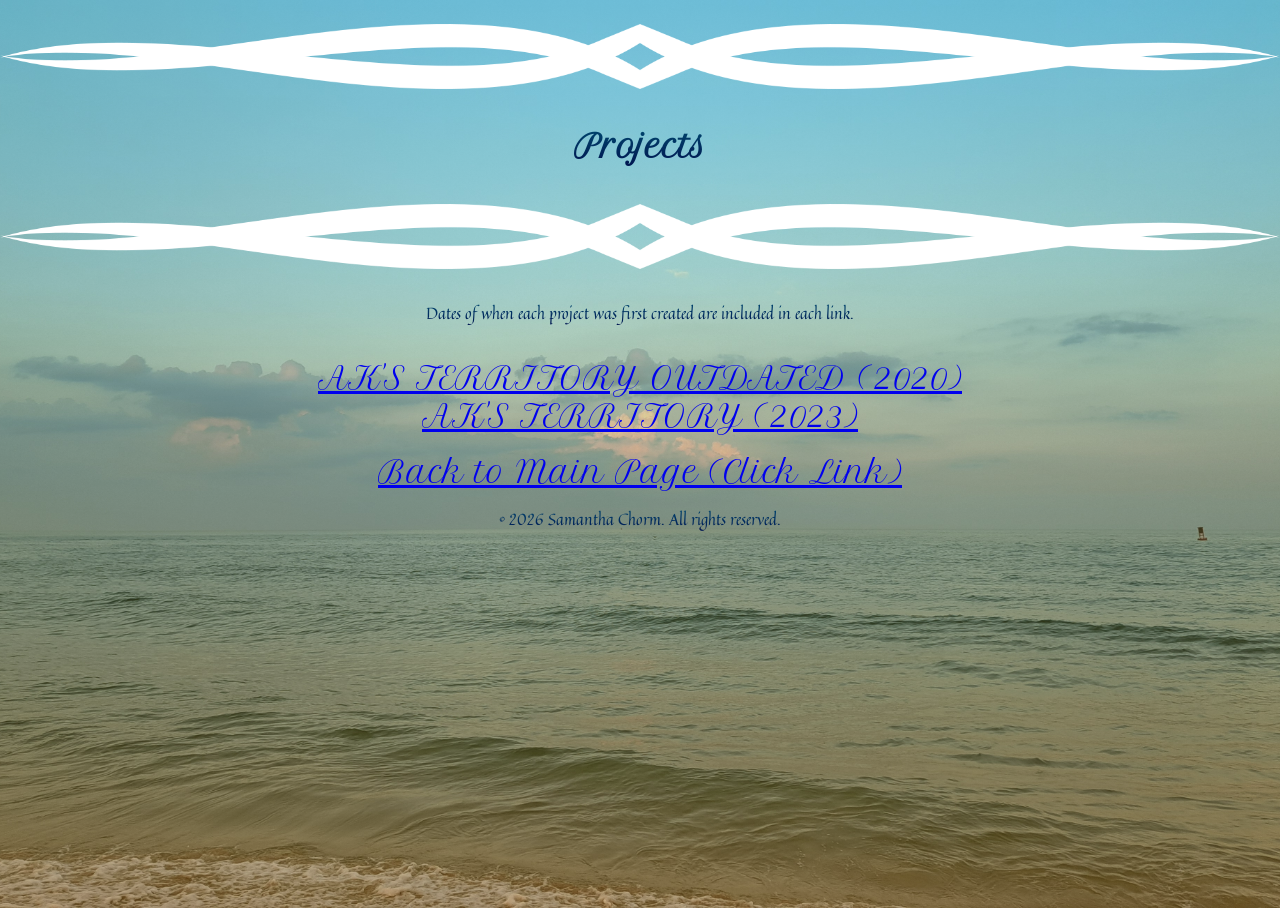
==== projects.html @ dea8a747 "git push" ====
<!DOCTYPE html>
<html lang="en">

<head>
    <link rel="stylesheet" href="projects.css">
    <link rel="preconnect" href="https://fonts.googleapis.com">
    <link rel="preconnect" href="https://fonts.gstatic.com" crossorigin>
    <link href="https://fonts.googleapis.com/css2?family=Petit+Formal+Script&family=Quintessential&display=swap" rel="stylesheet">
    <title>My Portfolio - Projects</title>
</head>
<body>
    <hr>
    <header>
        <h1>Projects</h1>
    </header>
    <hr>
    <p>
        Dates of when each project was first created are included in each link.
    </p>
    <br>
    <div class="project-link">
        <a href="https://arakyrieak.w3spaces.com" target="_blank">AK'S TERRITORY OUTDATED (2020)</a>
        <br>
        <a href="https://arakyrieaf.w3spaces.com" target="_blank">AK'S TERRITORY (2023)</a>
    </div>
    <br>
    <div class="index-link">
        <a href="index.html">Back to Main Page (Click Link)</a>
    </div>

    <div id="footer"></div>
    <script>
        fetch('footer.html')
        .then(response => response.text())
        .then(data => {
        document.getElementById('footer').innerHTML = data;
        });
    </script>
</body>
---- projects.css ----
body {
    margin: 0;
    min-height: 100vh;

    background-color: #002334;
    background: linear-gradient(rgba(0, 255, 229, 0.25), rgba(255, 174, 0, 0.25)),
    url("backgrounds/projects-bg.jpg"),
    linear-gradient(to bottom, rgba(0, 0, 0, 0.7), transparent),
    linear-gradient(to top, rgba(0, 0, 0, 0.7), transparent);
    
    background-size: cover;
    background-position: center;
    background-repeat: no-repeat;
}

.index-link, .project-link {
    text-align: center;
    color: #00e5ff;
    font-size: 30px;
    font-family: Petit Formal Script;
}

a:visited {
    color: #00535c;
}

hr {
    border: none;
    height: 97px;

    background-image:url("backgrounds/divider.png");
    background-repeat: no-repeat;
    background-position: center;
    background-size: contain;
    
    /*(TEMP) filter: sepia(100%) hue-rotate(180deg) saturate(300%);*/
}

h1 {
    text-align: center;
    color: #00e5ff;
    font-family: Petit Formal Script;
    
    background: linear-gradient(rgb(0, 73, 112), rgb(0, 21, 80));
    background-clip: text;
    -webkit-background-clip: text;
    -webkit-text-fill-color: transparent;
}

h2 {
    text-align: center;
    color: #00e5ff;
    font-family: Petit Formal Script;
    
    background: linear-gradient(rgb(0, 73, 112), rgb(0, 21, 80));
    background-clip: text;
    -webkit-background-clip: text;
    -webkit-text-fill-color: transparent;
}

p {
    text-align: center;
    color: #00e5ff;
    font-family: Quintessential;
    
    background: linear-gradient(rgb(0, 73, 112), rgb(0, 21, 80));
    background-clip: text;
    -webkit-background-clip: text;
    -webkit-text-fill-color: transparent;
}
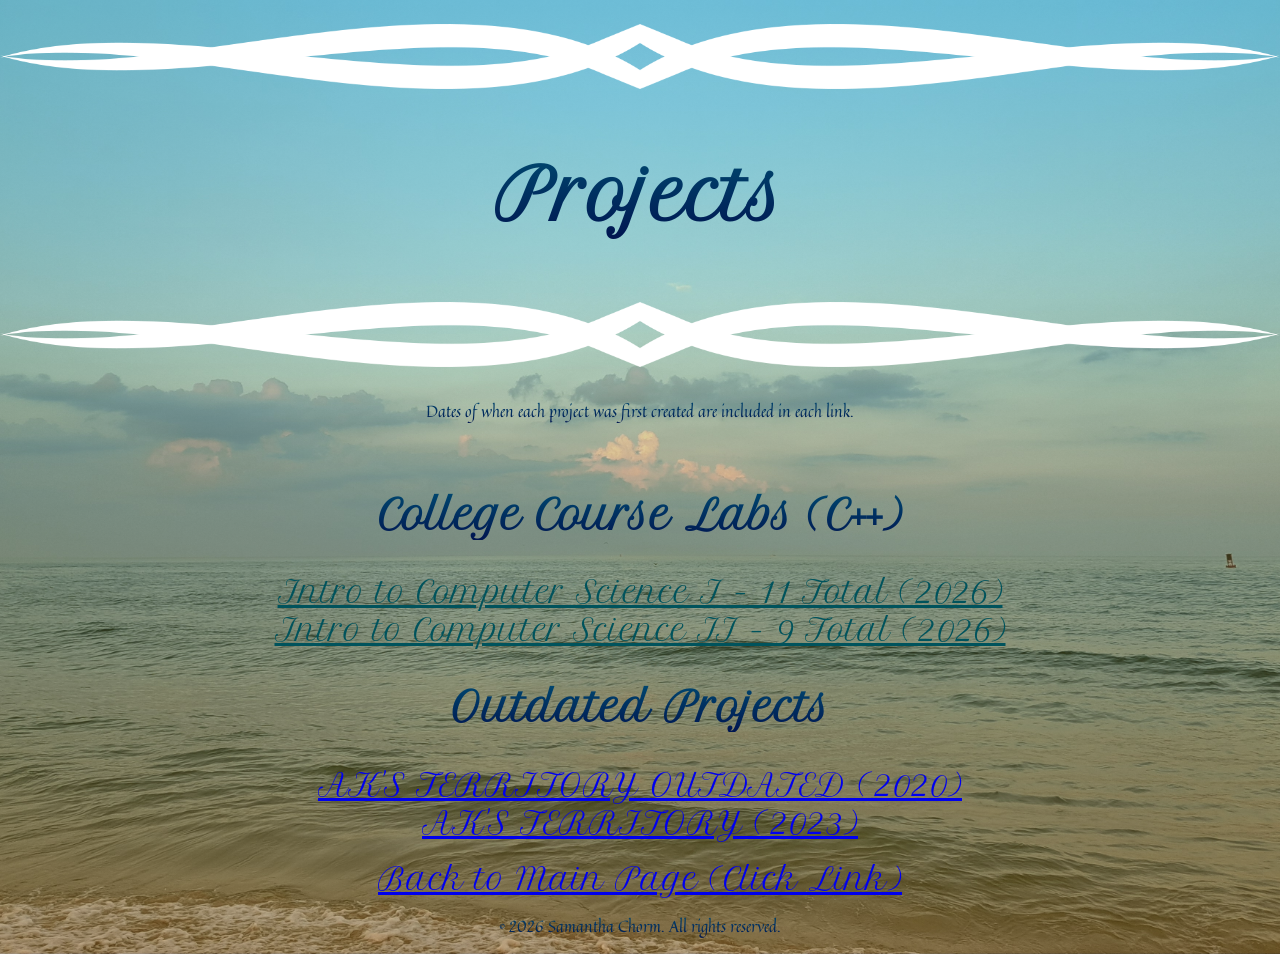
==== commit 2029a34b: "modified" ====
--- a/projects.html
+++ b/projects.html
@@ -19,6 +19,11 @@
     </p>
     <br>
     <div class="project-link">
+        <h2>College Course Labs (C++)</h2>
+        <a href="">Intro to Computer Science I - 11 Total (2026)</a>
+        <br>
+        <a href="">Intro to Computer Science II - 9 Total (2026)</a>
+        <h2>Outdated Projects</h2>
         <a href="https://arakyrieak.w3spaces.com" target="_blank">AK'S TERRITORY OUTDATED (2020)</a>
         <br>
         <a href="https://arakyrieaf.w3spaces.com" target="_blank">AK'S TERRITORY (2023)</a>
--- a/projects.css
+++ b/projects.css
@@ -40,6 +40,7 @@
     text-align: center;
     color: #00e5ff;
     font-family: Petit Formal Script;
+    font-size: 70px;
     
     background: linear-gradient(rgb(0, 73, 112), rgb(0, 21, 80));
     background-clip: text;
@@ -51,6 +52,7 @@
     text-align: center;
     color: #00e5ff;
     font-family: Petit Formal Script;
+    font-size: 40px;
     
     background: linear-gradient(rgb(0, 73, 112), rgb(0, 21, 80));
     background-clip: text;
